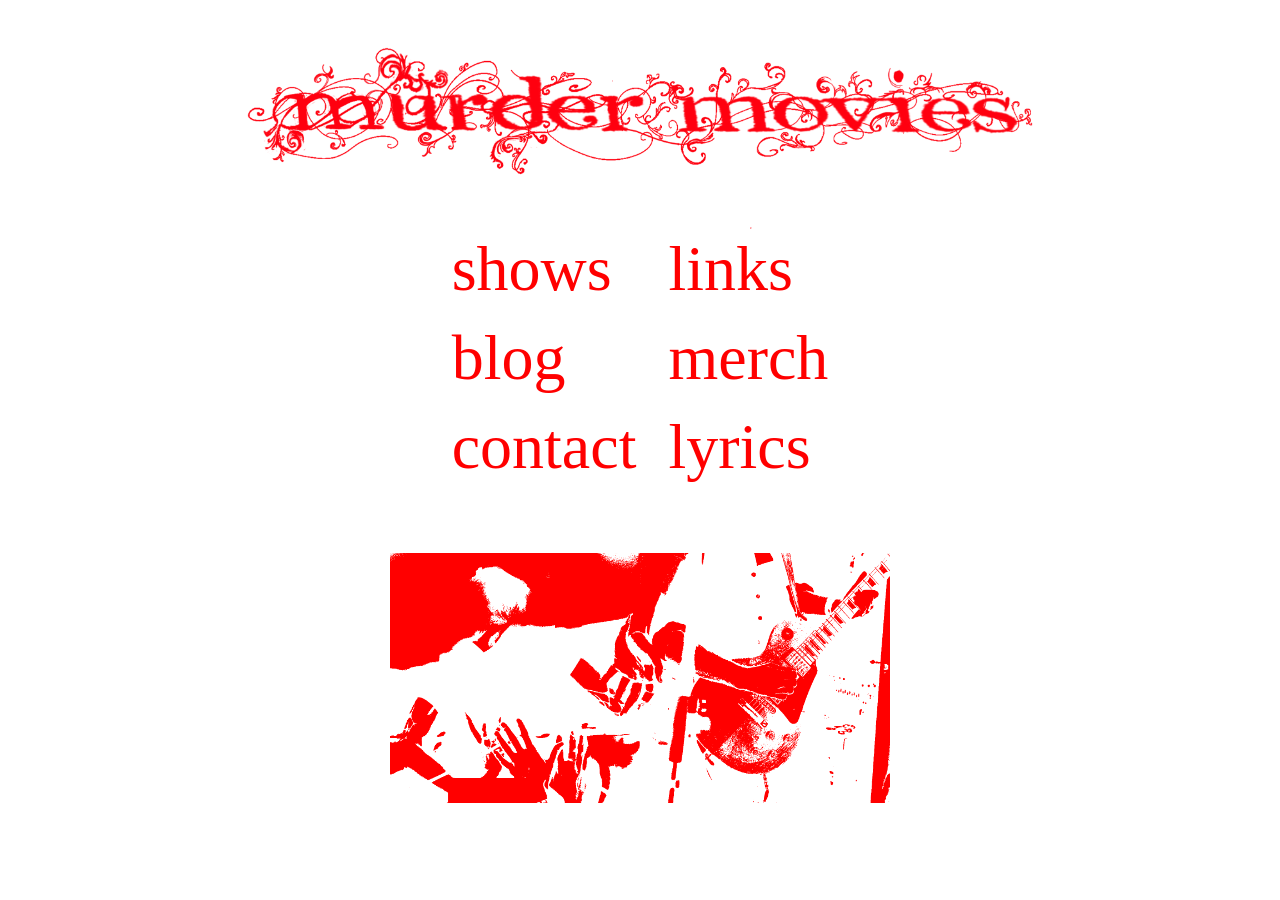
==== index.html @ f012ff50 "lyrics" ====
<!DOCTYPE html>
<html>
  <head>
    <link rel="stylesheet" href="styles.css" />
    <meta name="viewport" content="width=device-width, height=device-height, initial-scale=1.0">
  </head>
  <body>
    <div class="logocontainer">
      <img src="murder movies logo red.png" class="logo">
    </div>

    <table class="frontpagetable"> 
      <tr>
        <td><p><a class="frontpagelinks" href="shows.html">shows</a></p></td>
        <td><p><a class="frontpagelinks" href="streaming.html">links</a></p></td>
      </tr>
      <tr>
        <td><p><a class="frontpagelinks" href="blog.html">blog</a></p></td>
        <td><p><a class="frontpagelinks" href="https://despondencyrecords.bigcartel.com/">merch</a></p> </td>
      </tr>
      <tr>
        <td><p><a class="frontpagelinks" href="contact.html">contact</a></p></td>
        <td><p><a class="frontpagelinks" href="lyrics.html">lyrics</a></p></td>
      </tr>
    </table>
    
    

    <div class="container">
      <img src="websiteart2.png" class="frontpageart">
    </div>
    </div>
  </body>
</html>
---- styles.css ----
.logocontainer {
  display: flex;
  justify-content: center; /* Centers horizontally */
  margin-bottom: 0px;
}

div p {
  margin: 0;
  padding: 0;
}

.container {
    display: flex;
    justify-content: center;
    align-items: center;
    gap: 1rem; /* Space between columns */
    text-align: center;
  }

table, td, th {
  margin-right: auto;
  margin-left: auto;
}

td {
  padding: 15px;
}

tr {
  padding: 0px;
}

.blogcontainer {
    display: flex;
    justify-content: center;
    align-items: center;
    gap: 1rem; /* Space between columns */
    text-align: center;
    margin: 1rem;
  }

.left-col {
    flex: 1;
    text-align: left; 
  }

  .right-col {
    flex: 1;
    text-align: left; 
  }
  
.logo {
  width: clamp(350px, 80%, 800px);
  align-items: center;
  height: auto;
  display: block; /* Removes unwanted space below the image */
}

.frontpageart  {
  width: clamp(300px, 80%, 500px);
  align-items: center;
  height: auto;
  display: block; /* Removes unwanted space below the image */
  margin: 3rem;
}

.header {
  color: rgb(255, 0, 0);
  font: "Helvetica", serif;
  text-decoration: none;
  text-align: center;
  font-size: clamp(2.5rem, 8vw, 3.5rem); 
}

.text {
  color: rgb(255, 0, 0);
  font: "Helvetica", serif;
  text-decoration: none;
  text-align: center;
  font-size: clamp(1.5rem, 4vw, 2rem); 
}

.frontpagelinks {
  color: rgb(255, 0, 0);
  text-decoration: none;
  text-align: center;
  font-size: clamp(3rem, 6vw, 4rem); 
  padding: 0px;
  line-height: 0%;
  margin: 0px;
}


.italic {
  color: rgb(255, 0, 0);
  font: "Helvetica", serif;
  text-decoration: none;
  font-style: italic;
  text-align: center;
  font-size: clamp(1rem, 4vw, 2rem);  
}

.notes {
  color: rgb(255, 0, 0);
  font: "Helvetica", serif;
  text-decoration: none;
  font-style: italic;
  text-align: center;
  font-size: clamp(1rem, 4vw, 1.5rem);   
}

.linksmall {
  color: rgb(255, 0, 0);
  font: "Helvetica", serif;
  text-decoration: underline;
  font-style: italic;
  text-align: center;
  font-size: clamp(1.25rem, 4vw, 1.5rem);   
}

.backtotopcontainer {
    display: flex;
    justify-content: center;
}

.blogtext {
  color: rgb(255, 0, 0);
  font: "Helvetica", serif;
  text-align: center;
  width: clamp(45ch, 60%, 75ch);
  font-size: clamp(1rem, 4vw, 1.5rem); 
}

.lyricscontainer {
  width: clamp(45ch, 60%, 75ch);
  margin: 0 auto;
  display: block;
  text-align: center;
}

.lyrics {
  color: rgb(255, 0, 0);
  font: "Helvetica", serif;
  font-size: clamp(1rem, 4vw, 1.5rem); 
}

.lyricheader {
  color: rgb(255, 0, 0);
  font: "Helvetica", serif;
  text-decoration: none;
  text-align: center;
  font-size: clamp(1.5rem, 4vw, 2rem); 
  padding: 10px;
}

/* contact */

.contactcontainer {
  height: 100vh;
  display: flex;
  margin: 20px;
  justify-content: space-evenly;
}

.contactleft {
  display: flex;
  flex-direction: column;
  align-items: center;
  gap: 30px;
}

.contactinputs {
  width: clamp(20rem, 60vw, 40rem);
  height: 2rem;
  border: 2px solid red;
  outline: none;
  text-align: center;
}

.contactleft textarea {
  height: 10rem;
}


.contactinputs::placeholder {
  color: rgb(255, 0, 0);
  opacity: 1;
  font: "Helvetica", serif;
  width: clamp(45ch, 60%, 75ch);
  font-size: clamp(0.5rem, 4vw, 1rem); 
}

.contactleft button {
  display: flex;
  align-items: center;
  opacity: 1;
  font: "Helvetica", serif;
  font-size: clamp(0.5rem, 4vw, 1rem); 
  padding: 15px 30px;
  color:white;
  background-color: red;
  outline: none;
  border: none;
  cursor: pointer;
}
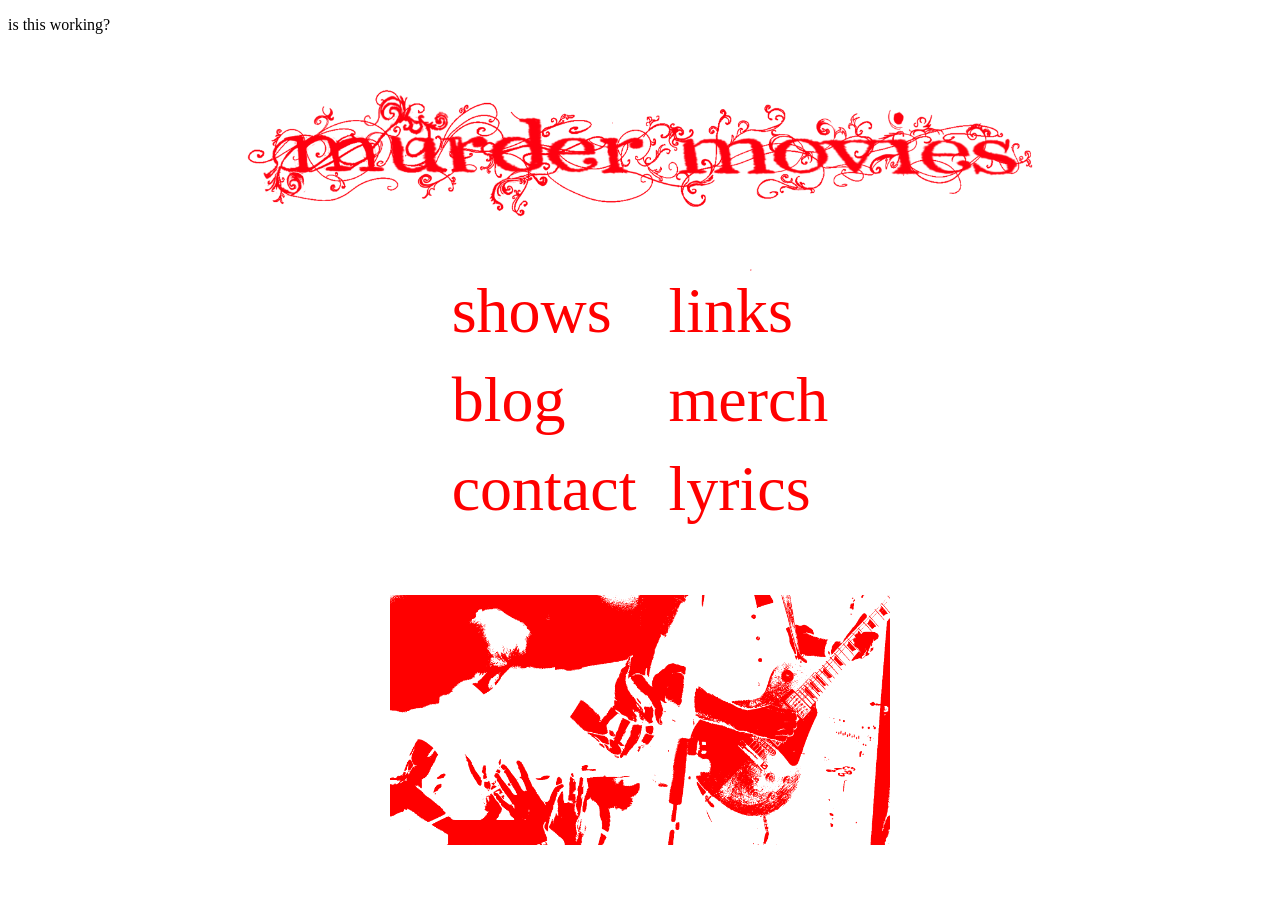
==== commit 6acc4d87: "change to index" ====
--- a/index.html
+++ b/index.html
@@ -2,25 +2,31 @@
 <html>
   <head>
     <link rel="stylesheet" href="styles.css" />
+    <link rel="icon" type="image/x-icon" href="/favicon.png">
+    <meta property="og:image" content="/open graph image.png" />
+    <meta property="og:image:width" content="1200" />
+    <meta property="og:image:height" content="630" />
+    <title>Murder Movies</title>
     <meta name="viewport" content="width=device-width, height=device-height, initial-scale=1.0">
   </head>
   <body>
+    <p>is this working?</p>
     <div class="logocontainer">
       <img src="murder movies logo red.png" class="logo">
     </div>
 
     <table class="frontpagetable"> 
       <tr>
-        <td><p><a class="frontpagelinks" href="shows.html">shows</a></p></td>
-        <td><p><a class="frontpagelinks" href="streaming.html">links</a></p></td>
+        <td><p><a class="frontpagelinks" href="./shows">shows</a></p></td>
+        <td><p><a class="frontpagelinks" href="./links">links</a></p></td>
       </tr>
       <tr>
-        <td><p><a class="frontpagelinks" href="blog.html">blog</a></p></td>
+        <td><p><a class="frontpagelinks" href="./blog">blog</a></p></td>
         <td><p><a class="frontpagelinks" href="https://despondencyrecords.bigcartel.com/">merch</a></p> </td>
       </tr>
       <tr>
-        <td><p><a class="frontpagelinks" href="contact.html">contact</a></p></td>
-        <td><p><a class="frontpagelinks" href="lyrics.html">lyrics</a></p></td>
+        <td><p><a class="frontpagelinks" href="./contact">contact</a></p></td>
+        <td><p><a class="frontpagelinks" href="./lyrics">lyrics</a></p></td>
       </tr>
     </table>
     
--- a/styles.css
+++ b/styles.css
@@ -16,6 +16,13 @@
     gap: 1rem; /* Space between columns */
     text-align: center;
   }
+
+.linkscontainer {
+  display: block;
+  text-align: center;
+  align-items: center;
+  justify-items: center;
+}
 
 table, td, th {
   margin-right: auto;
@@ -56,6 +63,17 @@
   display: block; /* Removes unwanted space below the image */
 }
 
+.links {
+  color: rgb(255, 0, 0);
+  font: "Helvetica", serif;
+  text-decoration: none;
+  text-align: center;
+  font-size: clamp(2rem, 6vw, 3rem); 
+  padding: 10%;
+  margin: 10px;
+  position: relative;
+}
+
 .frontpageart  {
   width: clamp(300px, 80%, 500px);
   align-items: center;
@@ -69,7 +87,8 @@
   font: "Helvetica", serif;
   text-decoration: none;
   text-align: center;
-  font-size: clamp(2.5rem, 8vw, 3.5rem); 
+  font-size: clamp(2.5rem, 10vw, 4rem); 
+  position: relative;
 }
 
 .text {
@@ -78,6 +97,7 @@
   text-decoration: none;
   text-align: center;
   font-size: clamp(1.5rem, 4vw, 2rem); 
+  position: relative;
 }
 
 .frontpagelinks {
@@ -88,6 +108,7 @@
   padding: 0px;
   line-height: 0%;
   margin: 0px;
+  position: relative;
 }
 
 
@@ -98,6 +119,7 @@
   font-style: italic;
   text-align: center;
   font-size: clamp(1rem, 4vw, 2rem);  
+  position: relative;
 }
 
 .notes {
@@ -106,7 +128,8 @@
   text-decoration: none;
   font-style: italic;
   text-align: center;
-  font-size: clamp(1rem, 4vw, 1.5rem);   
+  font-size: clamp(1rem, 4vw, 1.5rem); 
+  position: relative;  
 }
 
 .linksmall {
@@ -116,6 +139,7 @@
   font-style: italic;
   text-align: center;
   font-size: clamp(1.25rem, 4vw, 1.5rem);   
+  position: relative;
 }
 
 .backtotopcontainer {
@@ -129,6 +153,7 @@
   text-align: center;
   width: clamp(45ch, 60%, 75ch);
   font-size: clamp(1rem, 4vw, 1.5rem); 
+  position: relative;
 }
 
 .lyricscontainer {
@@ -142,6 +167,7 @@
   color: rgb(255, 0, 0);
   font: "Helvetica", serif;
   font-size: clamp(1rem, 4vw, 1.5rem); 
+  position: relative;
 }
 
 .lyricheader {
@@ -151,6 +177,19 @@
   text-align: center;
   font-size: clamp(1.5rem, 4vw, 2rem); 
   padding: 10px;
+  position: relative;
+}
+
+.lyricsgraphic {
+  float: left;
+  width: 30%;
+  position: absolute;
+}
+
+@media (max-width:768px) {
+  .lyricsgraphic {
+    display:none;
+  }
 }
 
 /* contact */
@@ -174,7 +213,6 @@
   height: 2rem;
   border: 2px solid red;
   outline: none;
-  text-align: center;
 }
 
 .contactleft textarea {
@@ -203,3 +241,41 @@
   border: none;
   cursor: pointer;
 }
+
+/* photo classes */
+
+.junephoto {
+  float: left;
+  width: 100px;
+  height: auto;
+  position: absolute;
+  top: 20%;
+  left: 10%;
+  z-index: -1; /* Puts image behind text */
+}
+
+.lespaulphoto {
+  float: left;
+  width: 30%;
+  height: auto;
+  position: absolute;
+  top: 20%;
+  left: 10px;
+  z-index: -1; /* Puts image behind text */
+}
+.photocontainer {
+  display: block;
+  justify-content: center;
+  align-items: center;
+}
+
+.filmphoto {
+  width: 50%;
+
+}
+
+@media (max-width:400px) {
+  .junephoto, .lespaulphoto  {
+    display:none;
+  }
+}
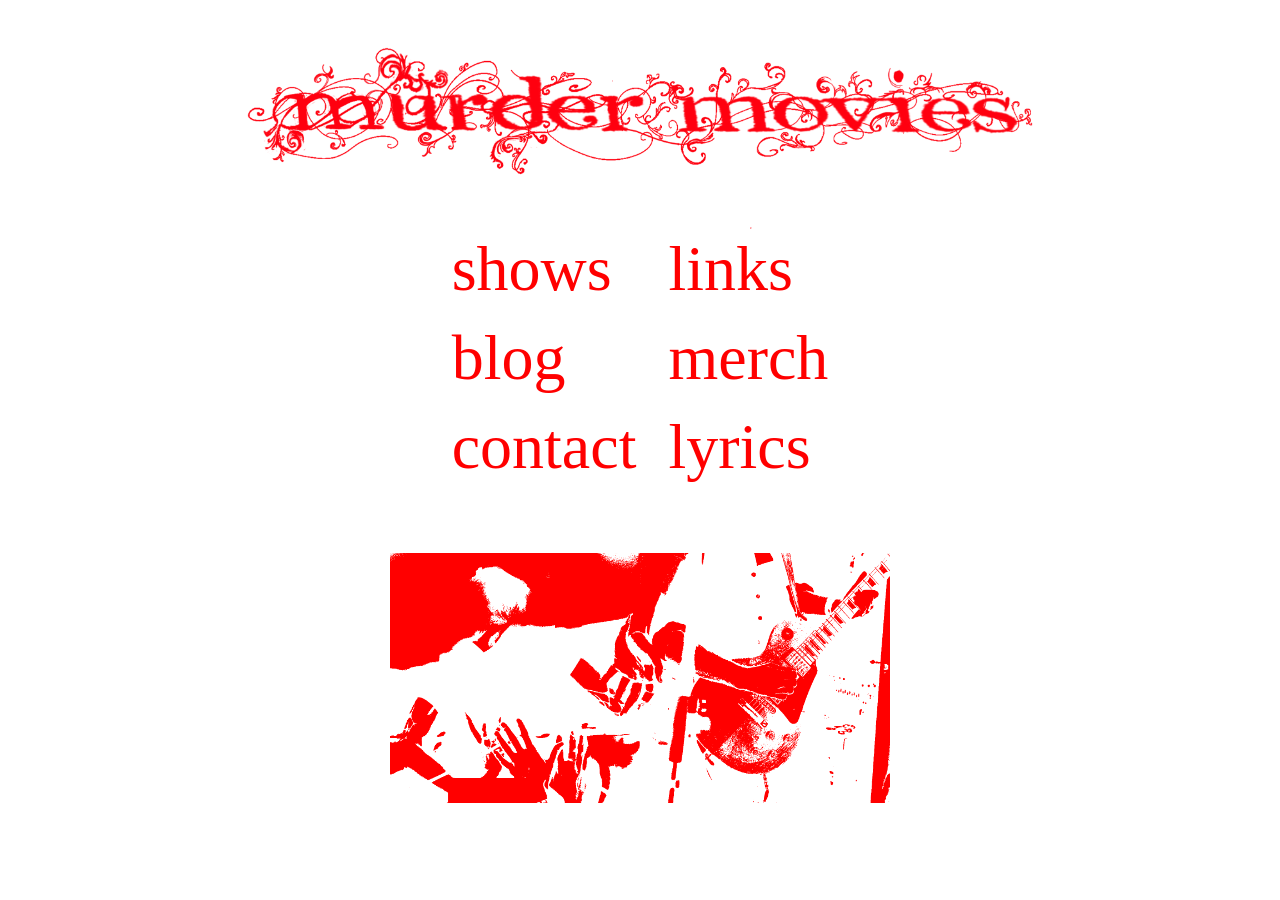
==== commit 5962b357: "changes" ====
--- a/index.html
+++ b/index.html
@@ -10,7 +10,6 @@
     <meta name="viewport" content="width=device-width, height=device-height, initial-scale=1.0">
   </head>
   <body>
-    <p>is this working?</p>
     <div class="logocontainer">
       <img src="murder movies logo red.png" class="logo">
     </div>
--- a/styles.css
+++ b/styles.css
@@ -69,8 +69,7 @@
   text-decoration: none;
   text-align: center;
   font-size: clamp(2rem, 6vw, 3rem); 
-  padding: 10%;
-  margin: 10px;
+  line-height: 200%;
   position: relative;
 }
 
@@ -87,7 +86,7 @@
   font: "Helvetica", serif;
   text-decoration: none;
   text-align: center;
-  font-size: clamp(2.5rem, 10vw, 4rem); 
+  font-size: clamp(2.5rem, 12vw, 5rem); 
   position: relative;
 }
 
@@ -98,6 +97,7 @@
   text-align: center;
   font-size: clamp(1.5rem, 4vw, 2rem); 
   position: relative;
+  padding: 20px;
 }
 
 .frontpagelinks {
@@ -132,14 +132,24 @@
   position: relative;  
 }
 
+.streamingnote {
+  color: rgb(255, 0, 0);
+  font: "Helvetica", serif;
+  text-decoration: none;
+  font-style: italic;
+  text-align: center;
+  font-size: clamp(1rem, 4vw, 1.5rem); 
+  width: 30%;
+  margin: 30px auto;
+  position: relative;
+}
+
 .linksmall {
   color: rgb(255, 0, 0);
   font: "Helvetica", serif;
   text-decoration: underline;
   font-style: italic;
-  text-align: center;
   font-size: clamp(1.25rem, 4vw, 1.5rem);   
-  position: relative;
 }
 
 .backtotopcontainer {
@@ -235,9 +245,9 @@
   font: "Helvetica", serif;
   font-size: clamp(0.5rem, 4vw, 1rem); 
   padding: 15px 30px;
-  color:white;
-  background-color: red;
-  outline: none;
+  color:red;
+  background: white;
+  outline: 2px solid red;
   border: none;
   cursor: pointer;
 }
@@ -246,36 +256,93 @@
 
 .junephoto {
   float: left;
-  width: 100px;
+  width: 30%;
   height: auto;
   position: absolute;
   top: 20%;
+  left: 5%;
+  z-index: -1; /* Puts image behind text */
+}
+
+.jamesphoto {
+  float: right;
+  width: 23%;
+  height: auto;
+  position: absolute;
+  top: 10%;
+  right: 10%;
+  z-index: -1; /* Puts image behind text */
+}
+
+.gunphoto {
+  float: left;
+  width: 30%;
+  height: auto;
+  position: absolute;
+  top: 10%;
   left: 10%;
   z-index: -1; /* Puts image behind text */
+  transform: rotate(5deg);
 }
 
 .lespaulphoto {
   float: left;
-  width: 30%;
-  height: auto;
-  position: absolute;
-  top: 20%;
-  left: 10px;
-  z-index: -1; /* Puts image behind text */
-}
-.photocontainer {
-  display: block;
-  justify-content: center;
-  align-items: center;
-}
-
-.filmphoto {
-  width: 50%;
-
-}
-
-@media (max-width:400px) {
-  .junephoto, .lespaulphoto  {
+  width: 25%;
+  height: auto;
+  position: absolute;
+  top: 12%;
+  left: 0.5%;
+  z-index: -1; /* Puts image behind text */
+}
+
+.hangingmicphoto {
+  float: left;
+  width: 10%;
+  height: auto;
+  position: absolute;
+  right:10%;
+  top: 0px;
+  z-index: -1; /* Puts image behind text */
+}
+
+
+.madiphoto {
+  width:50%;
+  height: auto;
+  left: 25px;
+  position: absolute;
+  top: 150px;
+  z-index: -1; /* Puts image behind text */
+}
+
+.isabellaphoto {
+  width:30%;
+  height: auto;
+  right: 0px;
+  position: absolute;
+  top: 50%;
+  z-index: -1; /* Puts image behind text */
+}
+
+.crimescenetags {
+  width:100%;
+  height:100%;
+  height: auto;
+  left: 0px;
+  top: 0px;
+  position: absolute;
+  z-index: -1; /* Puts image behind text */
+}
+
+
+@media (max-width:900px) {
+  .junephoto, .jamesphoto, .gunphoto {
     display:none;
   }
+}
+
+@media (max-width:1200px) {
+  .lespaulphoto, .hangingmicphoto  {
+    display:none;
+  }
 }
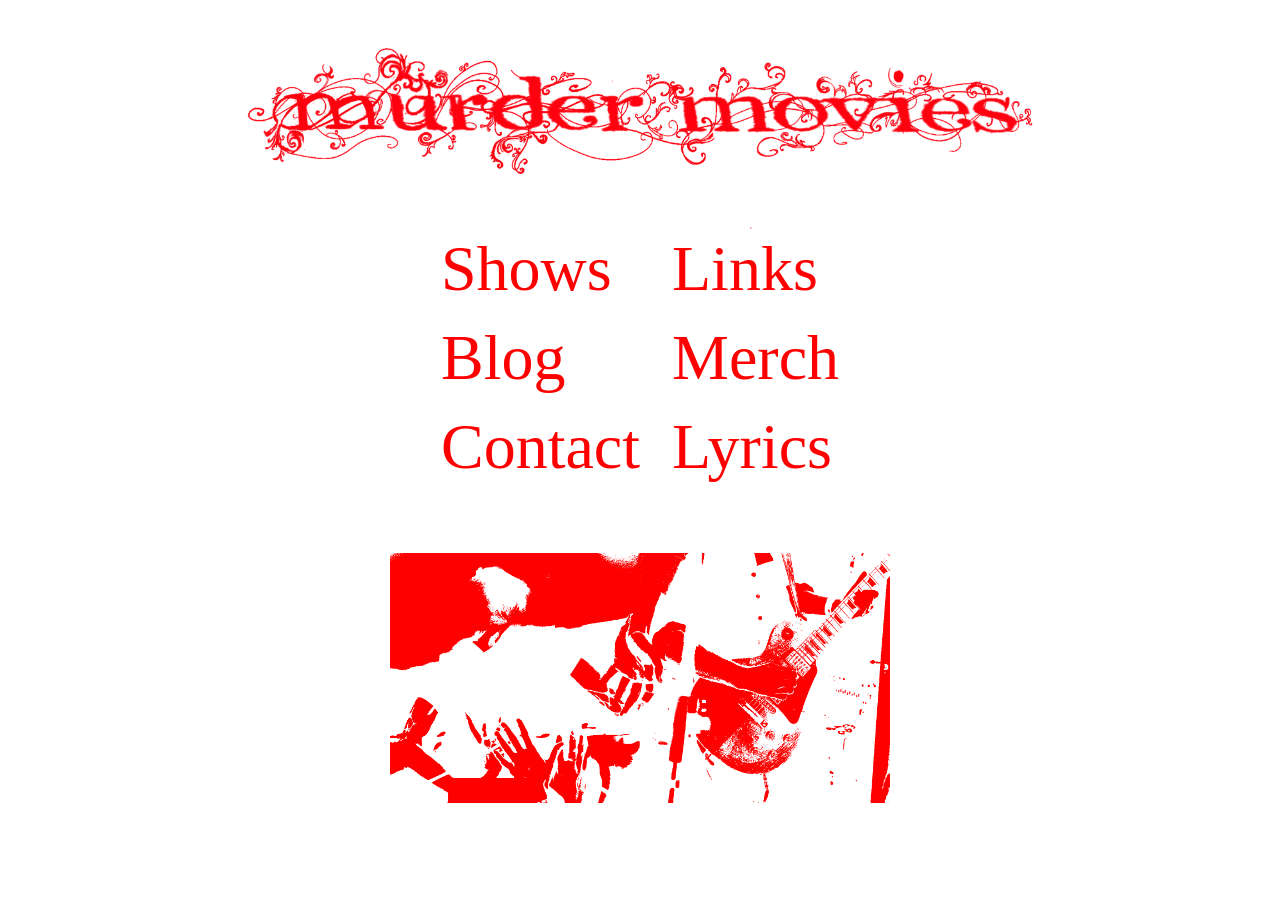
==== commit a9b146b6: "hi" ====
--- a/index.html
+++ b/index.html
@@ -16,16 +16,16 @@
 
     <table class="frontpagetable"> 
       <tr>
-        <td><p><a class="frontpagelinks" href="./shows">shows</a></p></td>
-        <td><p><a class="frontpagelinks" href="./links">links</a></p></td>
+        <td><p><a class="frontpagelinks" href="./shows">Shows</a></p></td>
+        <td><p><a class="frontpagelinks" href="./links">Links</a></p></td>
       </tr>
       <tr>
-        <td><p><a class="frontpagelinks" href="./blog">blog</a></p></td>
-        <td><p><a class="frontpagelinks" href="https://despondencyrecords.bigcartel.com/">merch</a></p> </td>
+        <td><p><a class="frontpagelinks" href="./blog">Blog</a></p></td>
+        <td><p><a class="frontpagelinks" href="https://despondencyrecords.bigcartel.com/">Merch</a></p> </td>
       </tr>
       <tr>
-        <td><p><a class="frontpagelinks" href="./contact">contact</a></p></td>
-        <td><p><a class="frontpagelinks" href="./lyrics">lyrics</a></p></td>
+        <td><p><a class="frontpagelinks" href="./contact">Contact</a></p></td>
+        <td><p><a class="frontpagelinks" href="./lyrics">Lyrics</a></p></td>
       </tr>
     </table>
     
--- a/styles.css
+++ b/styles.css
@@ -90,6 +90,15 @@
   position: relative;
 }
 
+.header2 {
+  color: rgb(255, 0, 0);
+  font: "Helvetica", serif;
+  text-decoration: none;
+  text-align: center;
+  font-size: clamp(2rem, 10vw, 4rem); 
+  position: relative;
+}
+
 .text {
   color: rgb(255, 0, 0);
   font: "Helvetica", serif;
@@ -97,7 +106,6 @@
   text-align: center;
   font-size: clamp(1.5rem, 4vw, 2rem); 
   position: relative;
-  padding: 20px;
 }
 
 .frontpagelinks {
@@ -139,7 +147,7 @@
   font-style: italic;
   text-align: center;
   font-size: clamp(1rem, 4vw, 1.5rem); 
-  width: 30%;
+  width: clamp(50vh, 30%, 50vh);
   margin: 30px auto;
   position: relative;
 }
@@ -194,12 +202,6 @@
   float: left;
   width: 30%;
   position: absolute;
-}
-
-@media (max-width:768px) {
-  .lyricsgraphic {
-    display:none;
-  }
 }
 
 /* contact */
@@ -254,6 +256,10 @@
 
 /* photo classes */
 
+.photocontainer {
+  width: 100%;
+  height: 100%;
+}
 .junephoto {
   float: left;
   width: 30%;
@@ -285,6 +291,18 @@
   transform: rotate(5deg);
 }
 
+.gunphotophone {
+  display: block;
+  width: 50%;
+  height: auto;
+  text-align: center;
+  margin: 0 auto;
+  position: relative;
+  padding: 100px;
+  transform: rotate(80deg);
+  z-index: -1;
+}
+
 .lespaulphoto {
   float: left;
   width: 25%;
@@ -295,6 +313,16 @@
   z-index: -1; /* Puts image behind text */
 }
 
+.lespaulphotophone {
+  display: block;  
+  width: 30%;
+  height: auto;
+  text-align: center;
+  margin: 0 auto;
+  rotate: 90deg;
+  transform: translateX(-70%);
+}
+
 .hangingmicphoto {
   float: left;
   width: 10%;
@@ -315,14 +343,40 @@
   z-index: -1; /* Puts image behind text */
 }
 
+.madiphotophone {
+  display: block;
+  width: 60%;
+  height: auto;
+  left:20%;
+  z-index: -1; /* Puts image behind text */
+  bottom: clamp(5%, 25%, 40%);
+  position: absolute;
+}
+
+.madiphotophonecontainer {
+  width: 100%;
+  height: 100%;
+}
+
+
 .isabellaphoto {
   width:30%;
   height: auto;
   right: 0px;
   position: absolute;
-  top: 50%;
-  z-index: -1; /* Puts image behind text */
-}
+  top: 100%;
+  z-index: -1; /* Puts image behind text */
+}
+
+.averyphoto {
+  width:30%;
+  height: auto;
+  right: 0px;
+  position: absolute;
+  top: 400%;
+  z-index: -1; /* Puts image behind text */
+}
+
 
 .crimescenetags {
   width:100%;
@@ -342,7 +396,45 @@
 }
 
 @media (max-width:1200px) {
-  .lespaulphoto, .hangingmicphoto  {
+  .lespaulphoto, .hangingmicphoto, .madiphoto, .isabellaphoto, .lyricsgraphic, .averyphoto  {
     display:none;
   }
+}
+
+@media (min-width: 1200px) {
+  .lespaulphotophone {
+    display:none;
+  }
+}
+
+@media (max-width: 1000px) {
+  .madiphoto {
+    display:none;
+  }
+}
+
+@media (min-width: 1000px) {
+  .madiphotophone {
+    display:none;
+  }
+}
+
+@media (min-width:900px) {
+  .gunphotophone {
+    display: none;
+  }
+}
+
+@media (max-height: 700px) {
+  .madiphotophone {
+    bottom: clamp(5%, 5%, 15%);
+  }
+}
+
+.tourphoto {
+  width: 50%;
+  height: auto;
+  display: block;
+  margin-right:auto;
+  margin-left:auto;
 }
